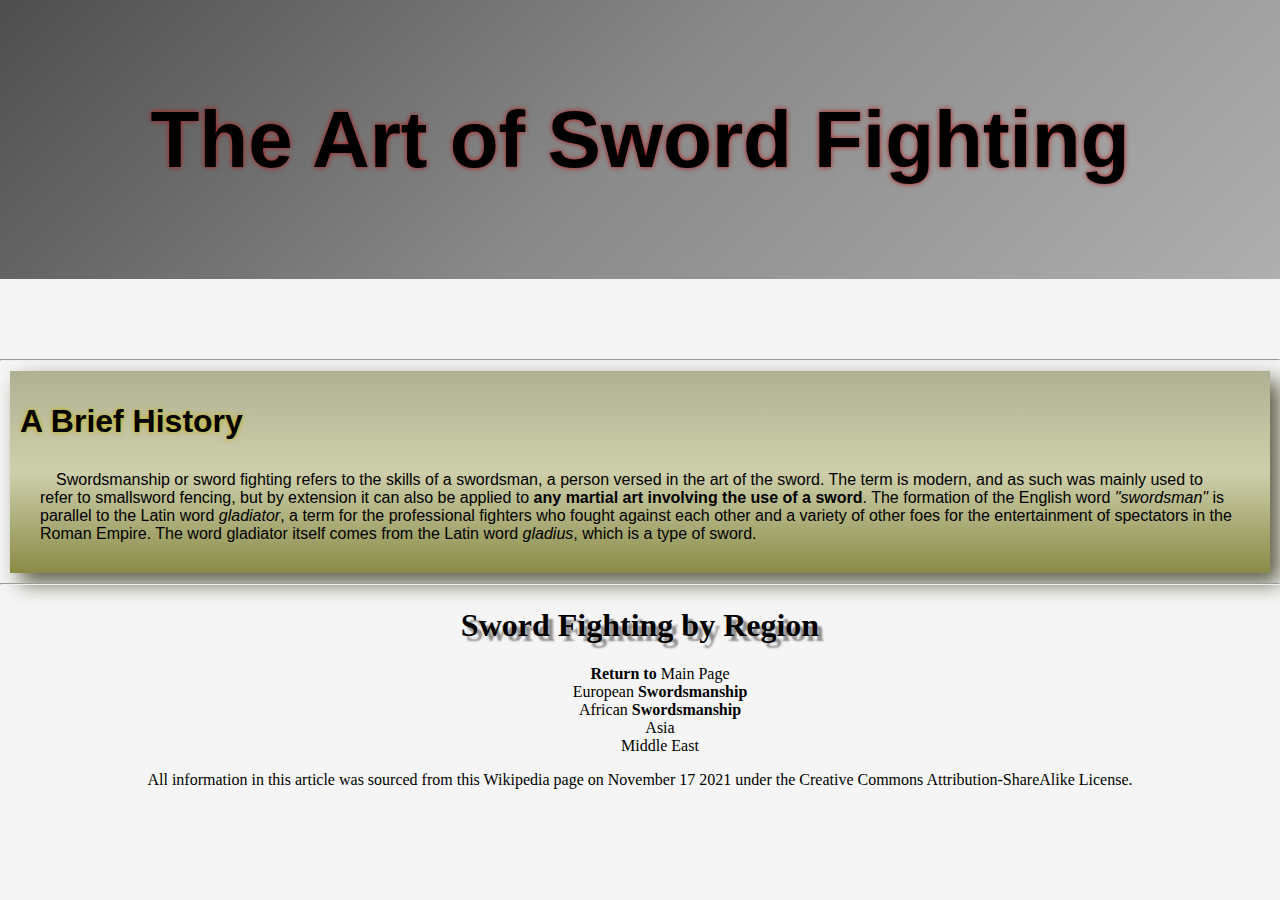
==== index.html @ b12f4e2e "gradient and banner update" ====
<!DOCTYPE html>
<html lang="en">
  <head>
    <meta charset="utf-8">
    <title>The Art of Sword Fighting</title>
    <link rel="canonical" href="https://en.wikipedia.org/wiki/Swordsmanship">
    <!-- CSS -->
    <link rel="stylesheet" href="main.css">
    <!-- Mobile format -->
    <meta name="viewport"content="width=device-width, initial-scale=1">
    <meta name="MobileOptimized" content="width">
    <meta name="HandheldFriendly" content="true">
  </head>
  
  <body class="home">
    <header role="banner" class="banner banner--home" id="banner" tabindex="-1">
      <h1>The Art of Sword Fighting</h1>
    </header>

    <hr>
    
    <main role="main">
      <h1>A Brief History</h1>
      <section id="a-brief-history">
        <p>Swordsmanship or sword fighting refers to the skills of a swordsman, a person versed in the art of the sword. The term is modern, and as such was mainly used to refer to smallsword fencing, but by extension it can also be applied to <strong>any martial art involving the use of a sword</strong>. The formation of the English word <i lang="eng">"swordsman"</i> is parallel to the Latin word <i lang="lat">gladiator</i>, a term for the professional fighters who fought against each other and a variety of other foes for the entertainment of spectators in the Roman Empire. The word <a href="https://en.wikipedia.org/wiki/Gladiator">gladiator</a> itself comes from the Latin word <i lang="lat">gladius</i>, which is a type of sword.</p>
      </section>
    </main>
    
    <hr>
    
    <nav id="menu" tabindex="1" role="navigation">
      <h1 class="hidden">Sword Fighting by Region</h1>
      <ul>
        <li>
          <a href="index.html"><b class="hidden">Return to </b>Main Page</a>
        </li>
        <li>
          <a href="European Swordsmanship.html">European<b class="hidden"> Swordsmanship</b></a>
        </li>
        <li>
          <a href="African Swordsmanship.html">African<b class="hidden"> Swordsmanship</b></a>
        </li>
        <li>
          <a href="Asia.html">Asia</a>
        </li>
        <li>
          <a href="Middle East.html">Middle East</a>
        </li>
      </ul>
    </nav>
    
    <footer role="contentinfo">
      <p id="copyright">All information in this article was sourced from <a href="https://en.wikipedia.org/wiki/Swordsmanship">this</a> Wikipedia page on <time datetime="2021-11-17">November 17 2021</time> under the <a href="//en.wikipedia.org/wiki/Wikipedia:Text_of_Creative_Commons_Attribution-ShareAlike_3.0_Unported_License">Creative Commons Attribution-ShareAlike License</a>.</p>
    </footer>
  </body>
</html>
---- main.css ----
#banner {
        background: #4E4E4E;
        background: -moz-linear-gradient(-45deg, #4E4E4E 0%, #8A8A8A 50%, #AFAFAF 100%);
        background: -webkit-linear-gradient(-45deg, #4E4E4E 0%, #8A8A8A 50%, #AFAFAF 100%);
        background: linear-gradient(135deg, #4E4E4E 0%, #8A8A8A 50%, #AFAFAF 100%);
        color: #000000;
        font-weight: bold;
        font-family: 'Trebuchet MS', 'Lucida Sans Unicode', 'Lucida Grande', 'Lucida Sans', Arial, sans-serif;
        font-size: 2.5em;
        text-align: center;
        text-shadow: 0px 0px 5px #b81515;
        min-height: 3em;
        max-width: 100%;
        padding: 1em;
        margin: 0 0 2em;
}

main h1 {
        text-shadow: 0px 0px 5px #c2ae00;
}

main h2 {
        text-shadow: 0px 0px 5px #1728c0;
}

body {
     background-color: whitesmoke;
     font: antialiased;
     margin: 0;
     padding: 0;
}

main {
     font-family: 'Franklin Gothic Medium', 'Arial Narrow', Arial, sans-serif;
     text-align: left;
     color: black;
}

main p {
       text-indent: 1em;
       padding: 10px;
       margin: 10px;
}

nav, 
footer,
li,
a {
  text-align: center;
  text-decoration: none;
  color: black;
  list-style: none;
}

nav h1 {
       text-shadow: 5px 5px 2px #918e8e;
}

main figure {
            float: left;
            width: 155px;
            height: 171px;
            padding: 10px;
            margin: 10px;
}

details summary {
                list-style: none;
}

main {
     padding: 10px;
     margin: 10px;
     box-shadow: 10px 10px 20px #5c5c45;
     background: #cecfab;
     background: -moz-linear-gradient(top, #b0b192 0%, #cecfab 50%, #898B46 100%);
     background: -webkit-linear-gradient(top, #b0b192 0%, #cecfab 50%, #898B46 100%);
     background: linear-gradient(to bottom, #b0b192 0%, #cecfab 50%, #898B46 100%);
}
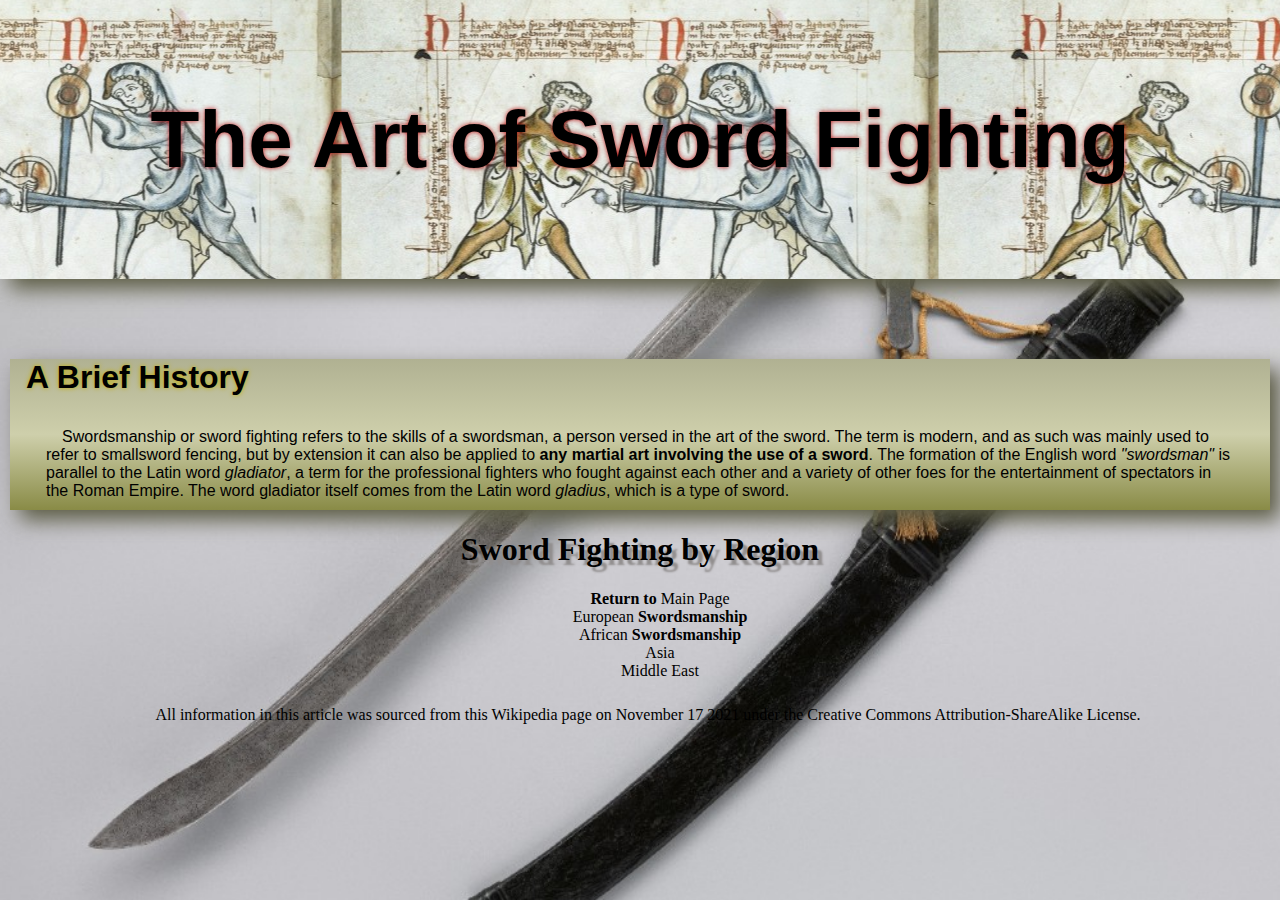
==== commit e1e3d8fe: "removed HR" ====
--- a/index.html
+++ b/index.html
@@ -17,16 +17,12 @@
       <h1>The Art of Sword Fighting</h1>
     </header>
 
-    <hr>
-    
     <main role="main">
       <h1>A Brief History</h1>
       <section id="a-brief-history">
         <p>Swordsmanship or sword fighting refers to the skills of a swordsman, a person versed in the art of the sword. The term is modern, and as such was mainly used to refer to smallsword fencing, but by extension it can also be applied to <strong>any martial art involving the use of a sword</strong>. The formation of the English word <i lang="eng">"swordsman"</i> is parallel to the Latin word <i lang="lat">gladiator</i>, a term for the professional fighters who fought against each other and a variety of other foes for the entertainment of spectators in the Roman Empire. The word <a href="https://en.wikipedia.org/wiki/Gladiator">gladiator</a> itself comes from the Latin word <i lang="lat">gladius</i>, which is a type of sword.</p>
       </section>
     </main>
-    
-    <hr>
     
     <nav id="menu" tabindex="1" role="navigation">
       <h1 class="hidden">Sword Fighting by Region</h1>
--- a/main.css
+++ b/main.css
@@ -13,6 +13,10 @@
         max-width: 100%;
         padding: 1em;
         margin: 0 0 2em;
+        box-shadow: 10px 10px 20px #5c5c45;
+        background-image: url(http://thefnanswer.github.io/images/Ms-I33-fol-04v.jpg);
+        background-position-y: -56px;
+        background-position-x: center;
 }
 
 main h1 {
@@ -24,19 +28,31 @@
 }
 
 body {
-     background-color: whitesmoke;
-     font: antialiased;
      margin: 0;
      padding: 0;
+     background-image: url(http://thefnanswer.github.io/images/Saber-with-Scabbard-and-Belt-Hook.jpg);
+     background-repeat: no-repeat;
+     background-size: cover;
 }
 
 main {
      font-family: 'Franklin Gothic Medium', 'Arial Narrow', Arial, sans-serif;
      text-align: left;
      color: black;
+     box-sizing: border-box;
+     margin: 0 auto;
+     padding: 0 1em;
+     display: block;
+     max-width: 1260px;
+     box-shadow: 10px 10px 20px #5c5c45;
+     background: #cecfab;
+     background: -moz-linear-gradient(top, #b0b192 0%, #cecfab 50%, #898B46 100%);
+     background: -webkit-linear-gradient(top, #b0b192 0%, #cecfab 50%, #898B46 100%);
+     background: linear-gradient(to bottom, #b0b192 0%, #cecfab 50%, #898B46 100%);
+
 }
 
-main p {
+p {
        text-indent: 1em;
        padding: 10px;
        margin: 10px;
@@ -56,7 +72,7 @@
        text-shadow: 5px 5px 2px #918e8e;
 }
 
-main figure {
+#gladius {
             float: left;
             width: 155px;
             height: 171px;
@@ -66,14 +82,4 @@
 
 details summary {
                 list-style: none;
-}
-
-main {
-     padding: 10px;
-     margin: 10px;
-     box-shadow: 10px 10px 20px #5c5c45;
-     background: #cecfab;
-     background: -moz-linear-gradient(top, #b0b192 0%, #cecfab 50%, #898B46 100%);
-     background: -webkit-linear-gradient(top, #b0b192 0%, #cecfab 50%, #898B46 100%);
-     background: linear-gradient(to bottom, #b0b192 0%, #cecfab 50%, #898B46 100%);
 }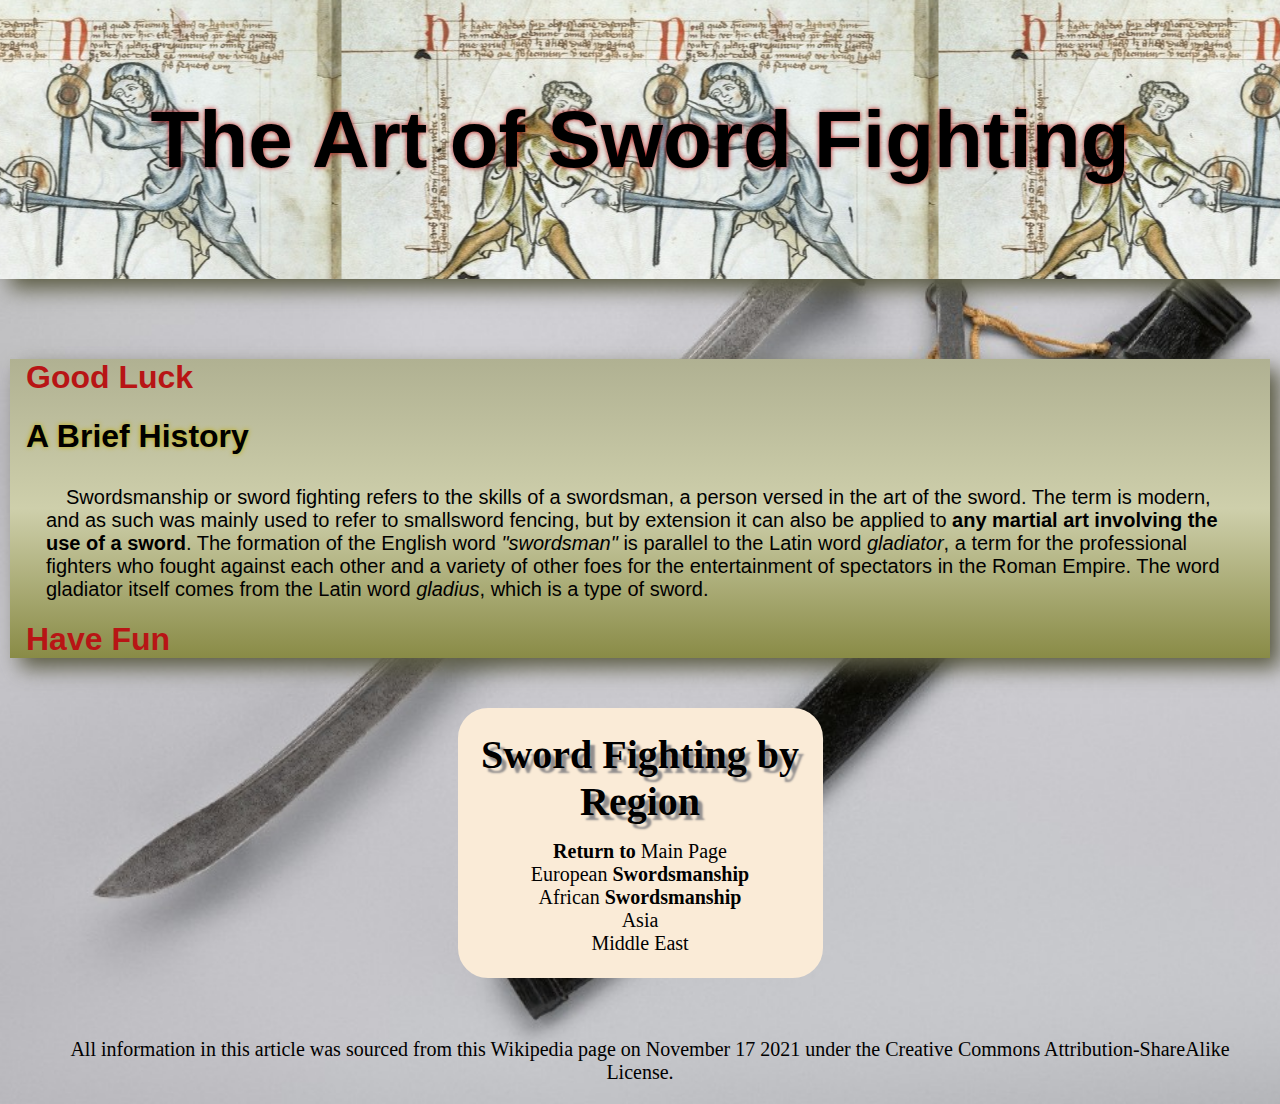
==== commit 53d40bb1: "added main-nav.css" ====
--- a/index.html
+++ b/index.html
@@ -6,6 +6,7 @@
     <link rel="canonical" href="https://en.wikipedia.org/wiki/Swordsmanship">
     <!-- CSS -->
     <link rel="stylesheet" href="main.css">
+    <link rel="stylesheet" href="main-nav.css">
     <!-- Mobile format -->
     <meta name="viewport"content="width=device-width, initial-scale=1">
     <meta name="MobileOptimized" content="width">
--- a/main.css
+++ b/main.css
@@ -1,9 +1,4 @@
 #banner {
-        background: #4E4E4E;
-        background: -moz-linear-gradient(-45deg, #4E4E4E 0%, #8A8A8A 50%, #AFAFAF 100%);
-        background: -webkit-linear-gradient(-45deg, #4E4E4E 0%, #8A8A8A 50%, #AFAFAF 100%);
-        background: linear-gradient(135deg, #4E4E4E 0%, #8A8A8A 50%, #AFAFAF 100%);
-        color: #000000;
         font-weight: bold;
         font-family: 'Trebuchet MS', 'Lucida Sans Unicode', 'Lucida Grande', 'Lucida Sans', Arial, sans-serif;
         font-size: 2.5em;
@@ -13,7 +8,6 @@
         max-width: 100%;
         padding: 1em;
         margin: 0 0 2em;
-        box-shadow: 10px 10px 20px #5c5c45;
         background-image: url(http://thefnanswer.github.io/images/Ms-I33-fol-04v.jpg);
         background-position-y: -56px;
         background-position-x: center;
@@ -38,24 +32,21 @@
 main {
      font-family: 'Franklin Gothic Medium', 'Arial Narrow', Arial, sans-serif;
      text-align: left;
-     color: black;
      box-sizing: border-box;
      margin: 0 auto;
      padding: 0 1em;
      display: block;
      max-width: 1260px;
-     box-shadow: 10px 10px 20px #5c5c45;
      background: #cecfab;
      background: -moz-linear-gradient(top, #b0b192 0%, #cecfab 50%, #898B46 100%);
      background: -webkit-linear-gradient(top, #b0b192 0%, #cecfab 50%, #898B46 100%);
      background: linear-gradient(to bottom, #b0b192 0%, #cecfab 50%, #898B46 100%);
-
 }
 
 p {
-       text-indent: 1em;
-       padding: 10px;
-       margin: 10px;
+  text-indent: 1em;
+  padding: 10px;
+  margin: 10px;;
 }
 
 nav, 
@@ -64,8 +55,8 @@
 a {
   text-align: center;
   text-decoration: none;
-  color: black;
   list-style: none;
+  color: #000000;
 }
 
 nav h1 {
@@ -73,13 +64,43 @@
 }
 
 #gladius {
-            float: left;
-            width: 155px;
-            height: 171px;
-            padding: 10px;
-            margin: 10px;
+         float: left;
+         width: 155px;
+         height: 171px;
+         padding: 10px;
+         margin: 10px;
 }
 
 details summary {
-                list-style: none;
+                 list-style: none;
+}
+
+p,
+#menu {
+      font-size: 20px;
+}
+
+main,
+#banner {
+        box-shadow: 10px 10px 20px #5c5c45;
+}
+ 
+nav,
+main,
+#banner {
+        color: #000000;
+}
+
+main::before {
+             content: "Good Luck";
+             color: #b81515;
+             font-weight: bold;
+             font-size: 2em;
+}
+
+main::after {
+            content: "Have Fun";
+            color: #b81515;
+            font-weight: bold;
+            font-size: 2em;
 }--- a/main-nav.css
+++ b/main-nav.css
@@ -0,0 +1,18 @@
+#menu {
+    background: antiquewhite;
+    display: block;
+    margin: 50px auto 50px;
+    max-width: 365px;
+    padding: 10px;
+    box-sizing: border-box;
+    border: solid;
+    border-color: antiquewhite;
+    border-radius: 30px;
+}
+
+#menu ul,
+#menu h1 {
+         display: block;
+         padding: 5px;
+         margin: 5px;
+}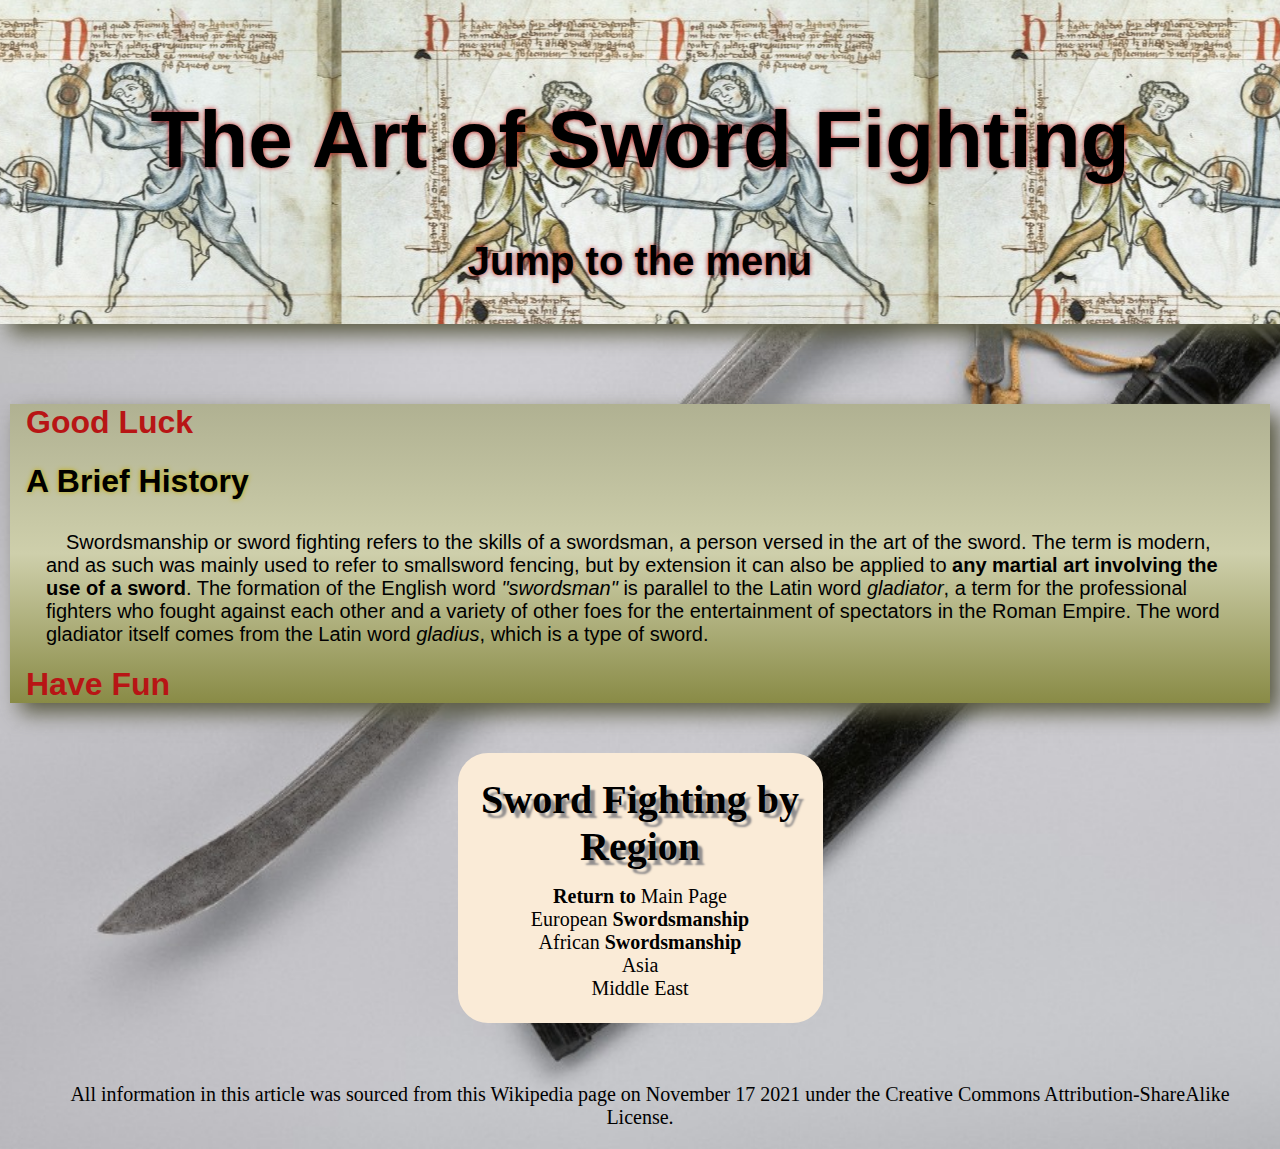
==== commit a740851d: "nav menu" ====
--- a/index.html
+++ b/index.html
@@ -16,6 +16,7 @@
   <body class="home">
     <header role="banner" class="banner banner--home" id="banner" tabindex="-1">
       <h1>The Art of Sword Fighting</h1>
+      <a id="nav-jump" href="#menu"><b class="hidden">Jump to the</b> menu</a>
     </header>
 
     <main role="main">
--- a/main.css
+++ b/main.css
@@ -103,4 +103,10 @@
             color: #b81515;
             font-weight: bold;
             font-size: 2em;
+}
+
+@media print {
+   body {
+      font-size: 14pt;           
+   }
 }--- a/main-nav.css
+++ b/main-nav.css
@@ -1,13 +1,13 @@
 #menu {
-    background: antiquewhite;
-    display: block;
-    margin: 50px auto 50px;
-    max-width: 365px;
-    padding: 10px;
-    box-sizing: border-box;
-    border: solid;
-    border-color: antiquewhite;
-    border-radius: 30px;
+      background: antiquewhite;
+      display: block;
+      margin: 50px auto 50px;
+      max-width: 365px;
+      padding: 10px;
+      box-sizing: border-box;
+      border: solid;
+      border-color: antiquewhite;
+      border-radius: 30px;
 }
 
 #menu ul,
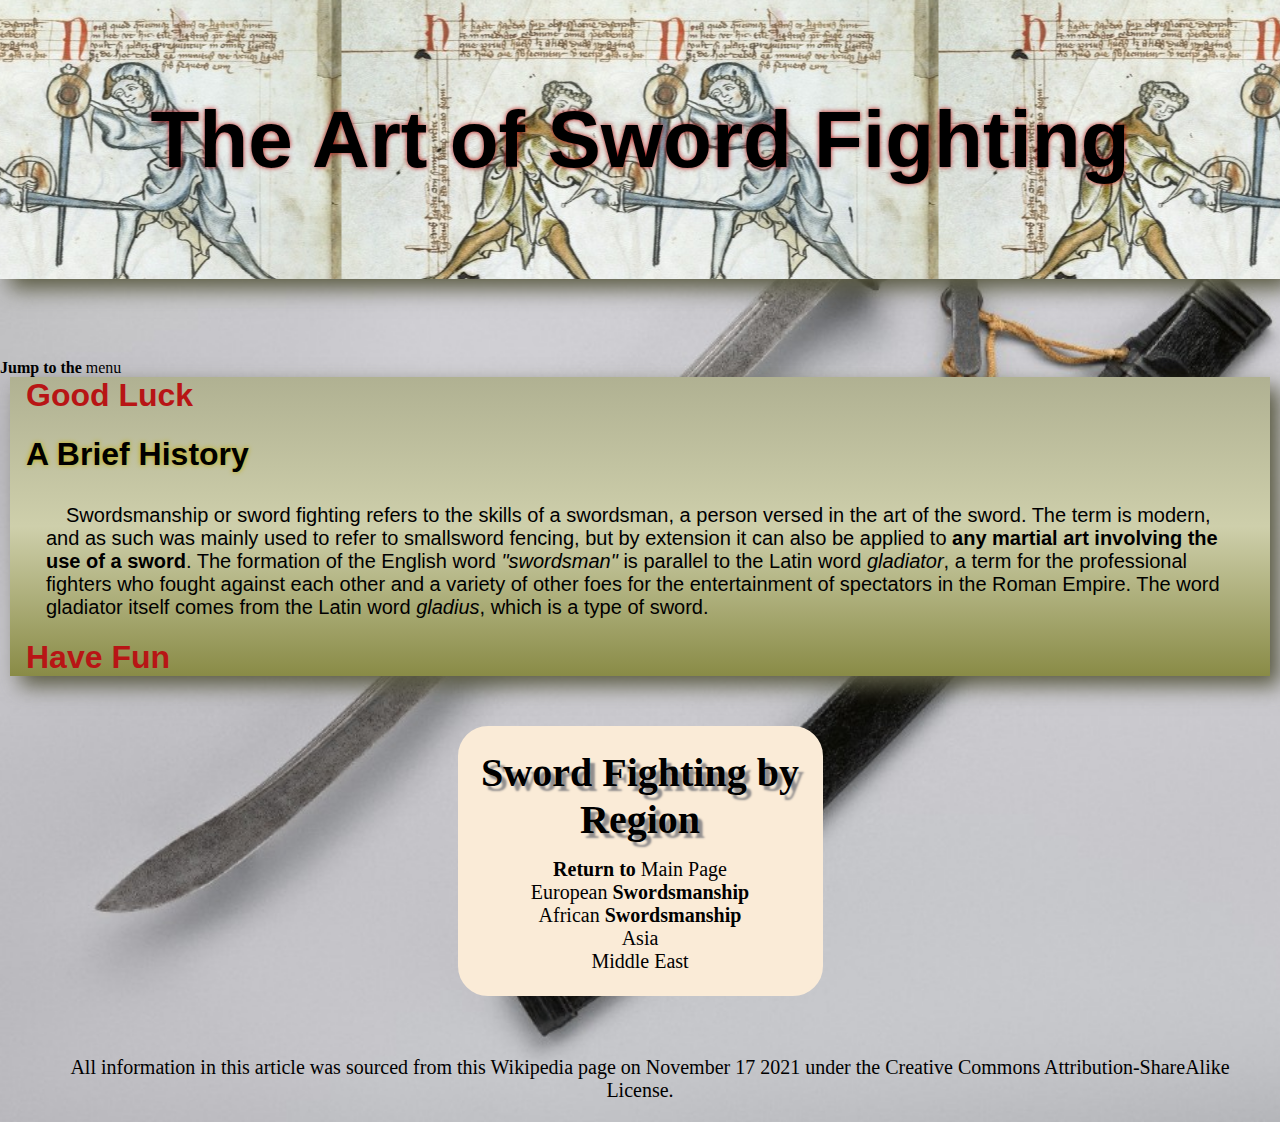
==== commit 7ac1f7f9: "crazy updates" ====
--- a/index.html
+++ b/index.html
@@ -16,8 +16,9 @@
   <body class="home">
     <header role="banner" class="banner banner--home" id="banner" tabindex="-1">
       <h1>The Art of Sword Fighting</h1>
-      <a id="nav-jump" href="#menu"><b class="hidden">Jump to the</b> menu</a>
     </header>
+
+    <a id="nav-jump" href="#menu"><b class="hidden">Jump to the</b> menu</a>
 
     <main role="main">
       <h1>A Brief History</h1>
--- a/main.css
+++ b/main.css
@@ -59,8 +59,8 @@
   color: #000000;
 }
 
-nav h1 {
-       text-shadow: 5px 5px 2px #918e8e;
+#menu h1 {
+        text-shadow: 5px 5px 2px #918e8e;
 }
 
 #gladius {
@@ -109,4 +109,6 @@
    body {
       font-size: 14pt;           
    }
-}+}
+
+
